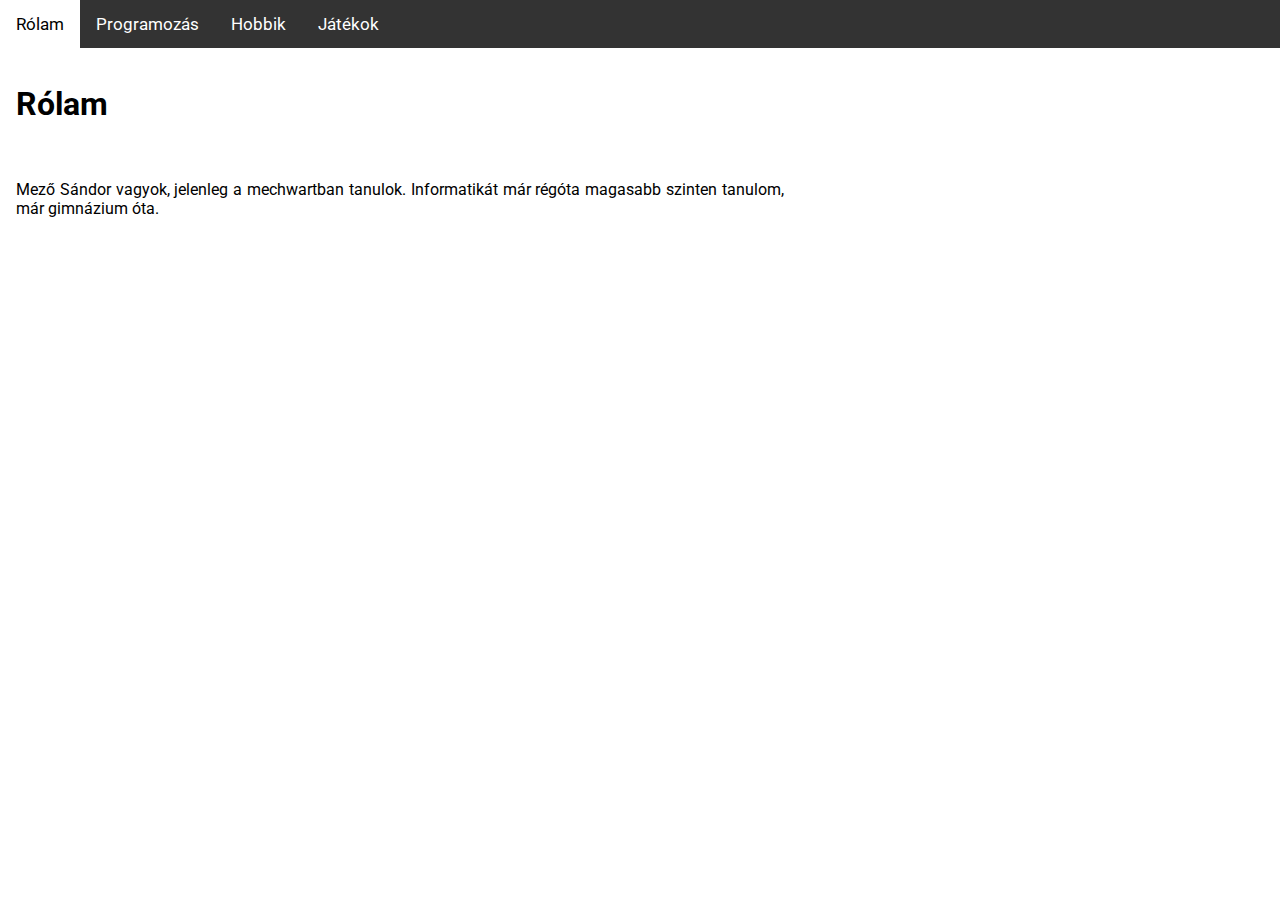
==== index.html @ 89a444a1 "initial commit" ====
<!DOCTYPE html>
<html lang="hu">
<head>
    <meta charset="UTF-8">
    <meta name="viewport" content="width=device-width, initial-scale=1.0">
    <link rel="stylesheet" href="style.css">
    <link href="https://fonts.googleapis.com/css2?family=Roboto:wght@150&display=swap" rel="stylesheet">
    <title>Rólam</title>
</head>
<body>
    <div class="nav">
        <a href="index.html" id="active">Rólam</a>
        <a href="programing.html">Programozás</a>
        <a href="hobbys.html">Hobbik</a>
        <a href="games.html">Játékok</a>
    </div>
    <div class="content">
        <h1>Rólam</h1>
        <br>
        <p>Mező Sándor vagyok, jelenleg a mechwartban tanulok. Informatikát már régóta magasabb szinten tanulom, 
            már gimnázium óta.
        </p>
    </div>
</body>
</html>
---- style.css ----
body{
    font-family: 'Roboto', sans-serif;
    margin: 0;
    padding: 0;
}

.content{
    padding: 1em;
    text-align: justify;
    width: 60vw;
    clear: both;
    display: inline-block;
}

#active{
    background-color: #fff;
    color: #000;
}


.nav {
    background-color: #333;
    overflow: hidden;
  }

.nav a {
    float: left;
    color: #fff;
    text-align: center;
    padding: 14px 16px;
    text-decoration: none;
    font-size: 17px;
  }

  .nav a:hover {
    background-color: #ddd;
    color: black;
  }

  img{
      float: right;
      width: 35%;
  }
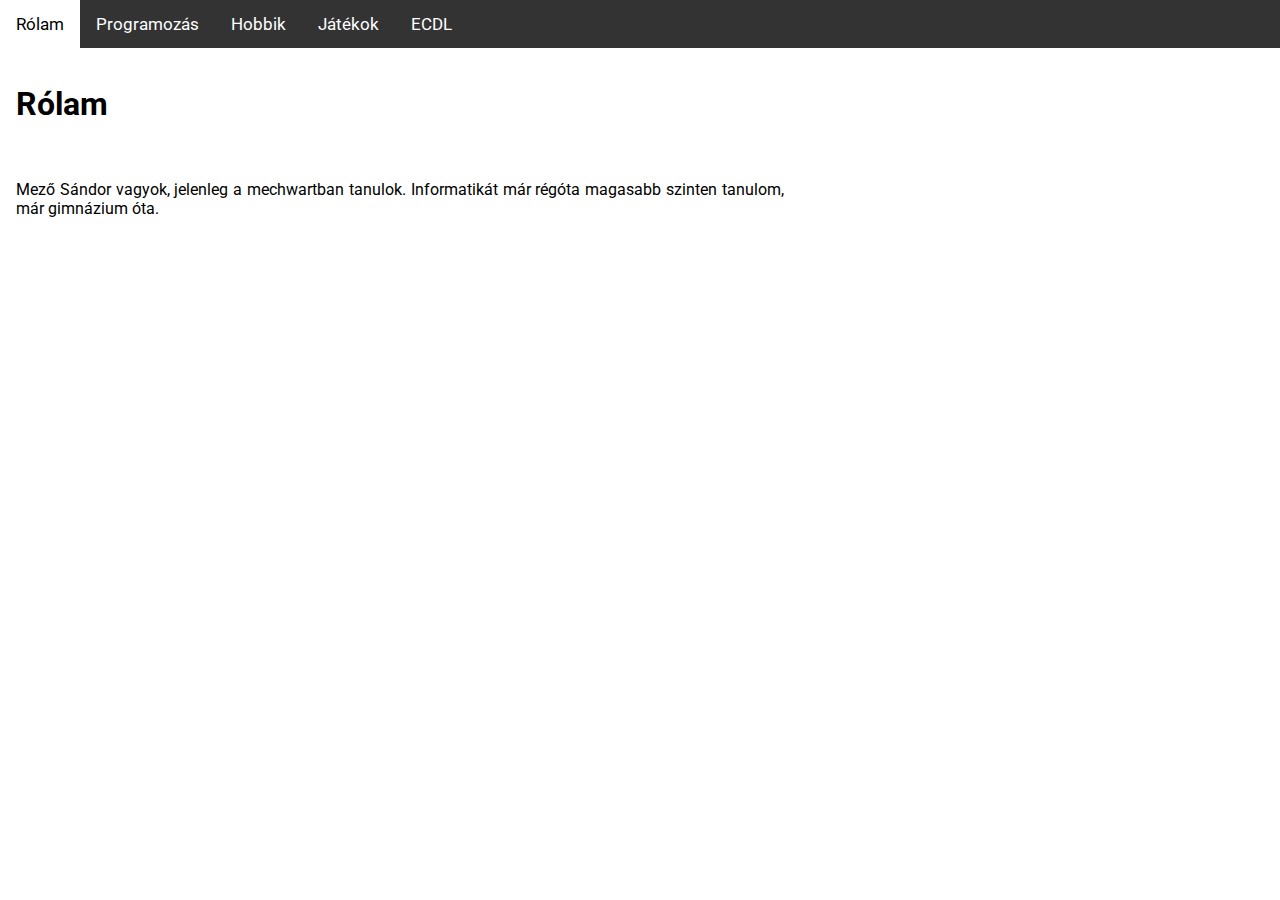
==== commit 0c9fd084: "ecdl added to nav" ====
--- a/index.html
+++ b/index.html
@@ -13,6 +13,7 @@
         <a href="programing.html">Programozás</a>
         <a href="hobbys.html">Hobbik</a>
         <a href="games.html">Játékok</a>
+        <a href="ecdl.html">ECDL</a>
     </div>
     <div class="content">
         <h1>Rólam</h1>
--- a/style.css
+++ b/style.css
@@ -39,5 +39,5 @@
 
   img{
       float: right;
-      width: 35%;
+      width: 35vw;
   }